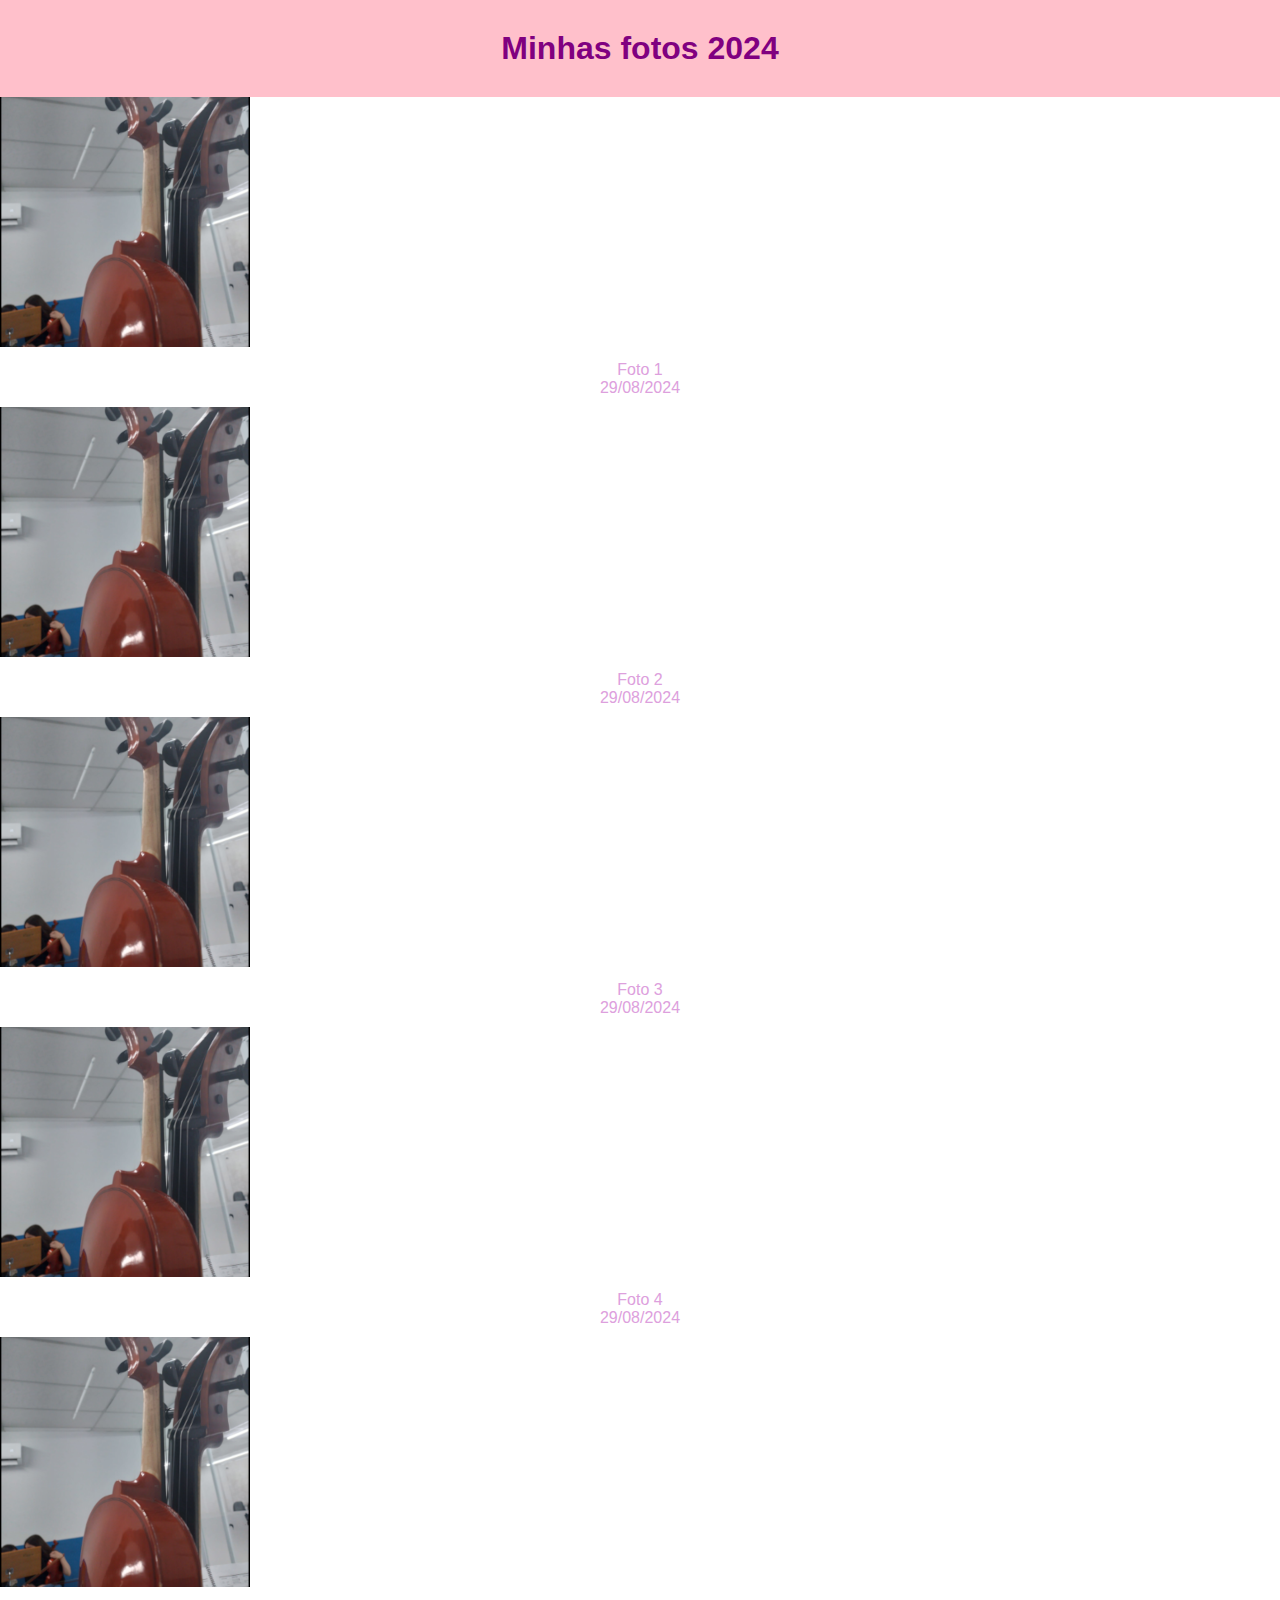
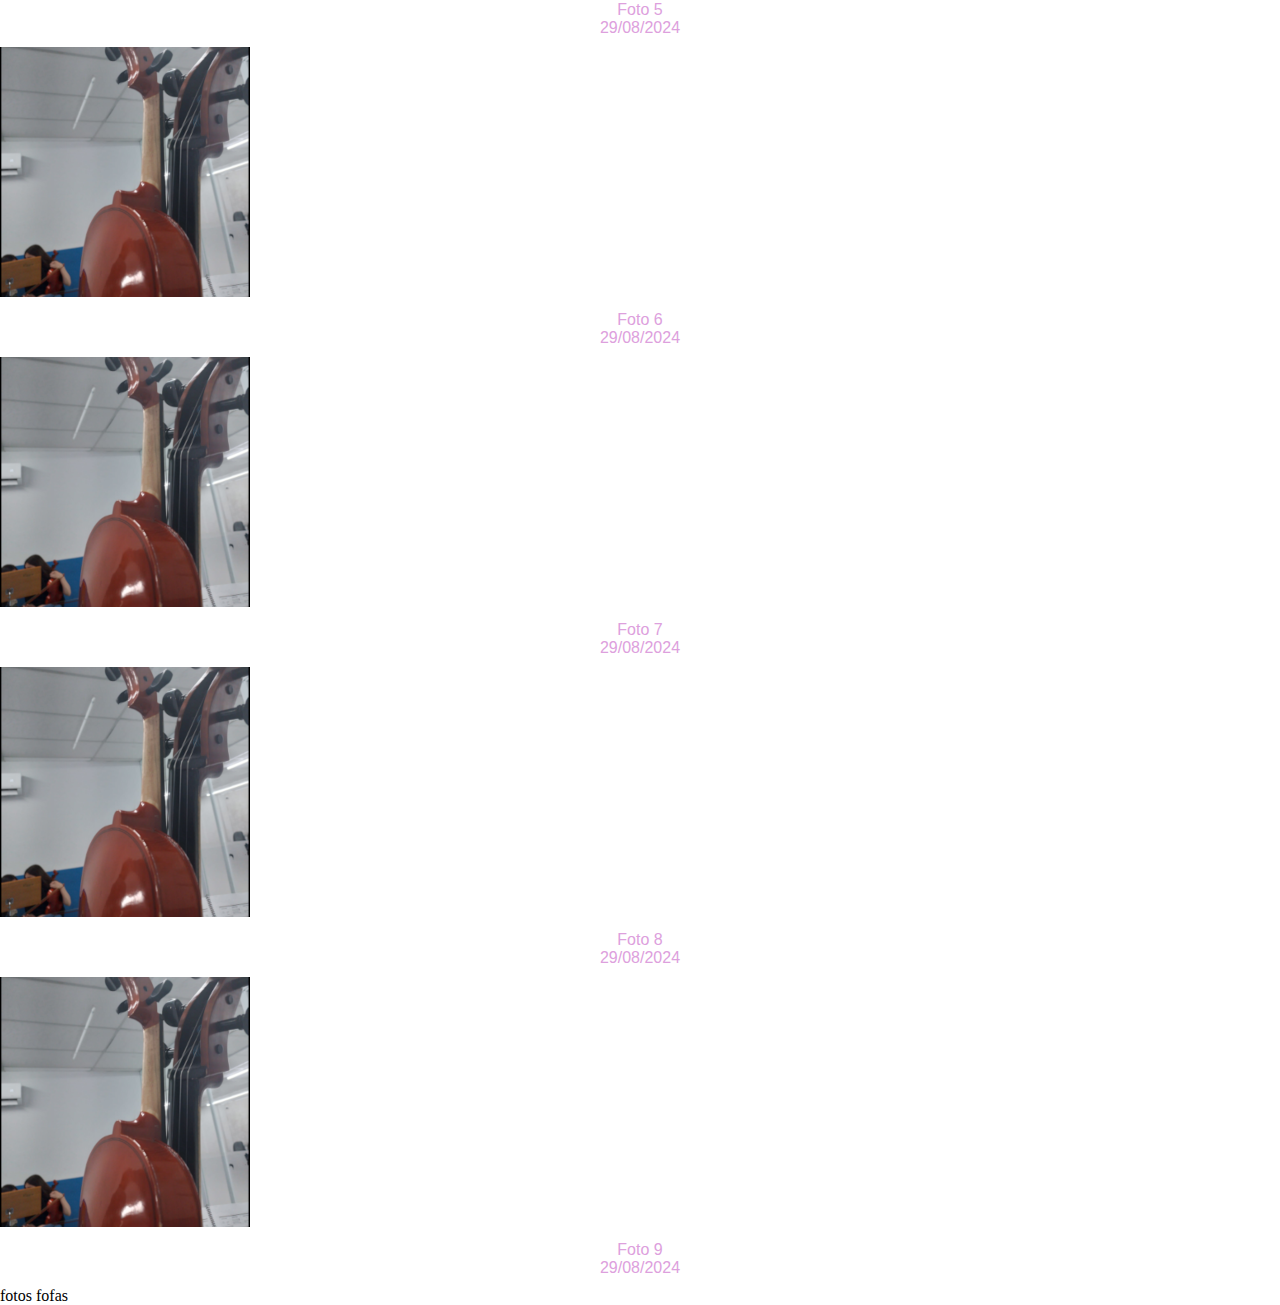
==== polaroid/index.html @ 6276bc93 "Atividade em andamento" ====
<!DOCTYPE html>
<html lang="pt-br">
<head>
    <meta charset="UTF-8">
    <meta name="viewport" content="width=device-width, initial-scale=1.0">
    <link rel="stylesheet" href="style.css">
    <title>album de fotos - polaroid</title>
</head>
<body>
    <header>
        <h1>Minhas fotos 2024</h1>
    </header>
    <main id="album">
        <section class="coluna">
        <section class="produtos">
            <img src="imagem/violino.png" alt="violino">
            <p> Foto 1 <br>29/08/2024 </p>
        </section>
        <section class="produtos">
            <img src="imagem/violino.png" alt="violino">
            <p> Foto 2 <br>29/08/2024 </p>
        </section>
        <section class="produtos">
            <img src="imagem/violino.png" alt="violino">
            <p> Foto 3 <br>29/08/2024 </p>
        </section>

        <!-- segunda coluna -->
        <section class="coluna">
            <section class="produtos">
                <img src="imagem/violino.png" alt="violino">
                <p> Foto 4 <br>29/08/2024 </p>
            </section>
            <section class="produtos">
                <img src="imagem/violino.png" alt="violino">
                <p> Foto 5 <br>29/08/2024 </p>
            </section>
            <section class="produtos">
                <img src="imagem/violino.png" alt="violino">
                <p> Foto 6 <br>29/08/2024 </p>
            </section>
     </section>
 <!-- terceira coluna -->
 <section class="coluna">
    <section class="produtos">
        <img src="imagem/violino.png" alt="violino">
        <p> Foto 7 <br>29/08/2024 </p>
    </section>
    <section class="produtos">
        <img src="imagem/violino.png" alt="violino">
        <p> Foto 8 <br>29/08/2024 </p>
    </section>
    <section class="produtos">
        <img src="imagem/violino.png" alt="violino">
        <p> Foto 9 <br>29/08/2024 </p>
    </section>
</section>
    </main>
    <footer>
        <p>fotos fofas</p>
    </footer>
</body>
</html>
---- polaroid/style.css ----
/* zerando configuraçoes */
*{
    margin: 0;
    padding: 0;
    box-sizing: border-box;
}

/* estiliazando a pagina */
.produtos p{
    margin: 0;
    text-align: center;
    padding: 10px;
    color: plum;
    font-family: Verdana, Geneva, Tahoma, sans-serif;

}
header{
    font-family: Verdana, Geneva, Tahoma, sans-serif;
    text-align: center;
    color :purple;
    padding: 30px;
    background-color: pink;
}
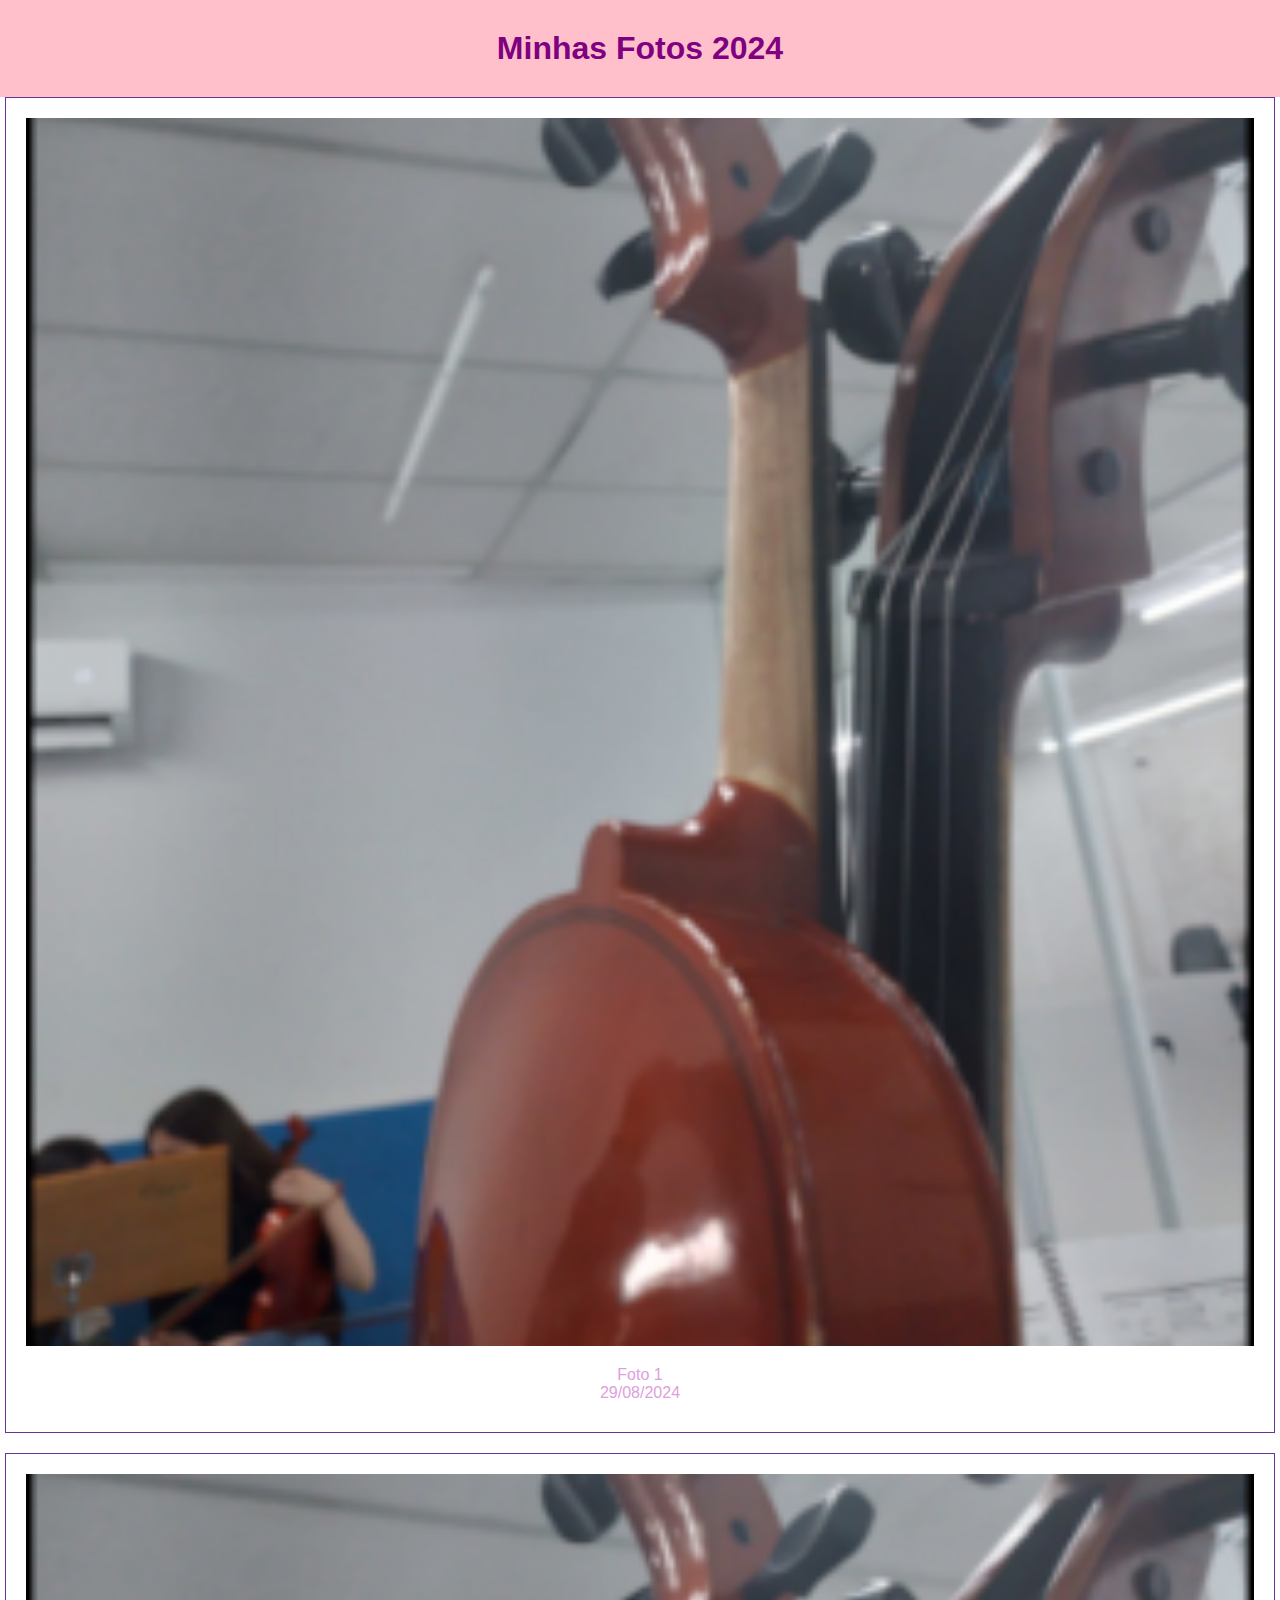
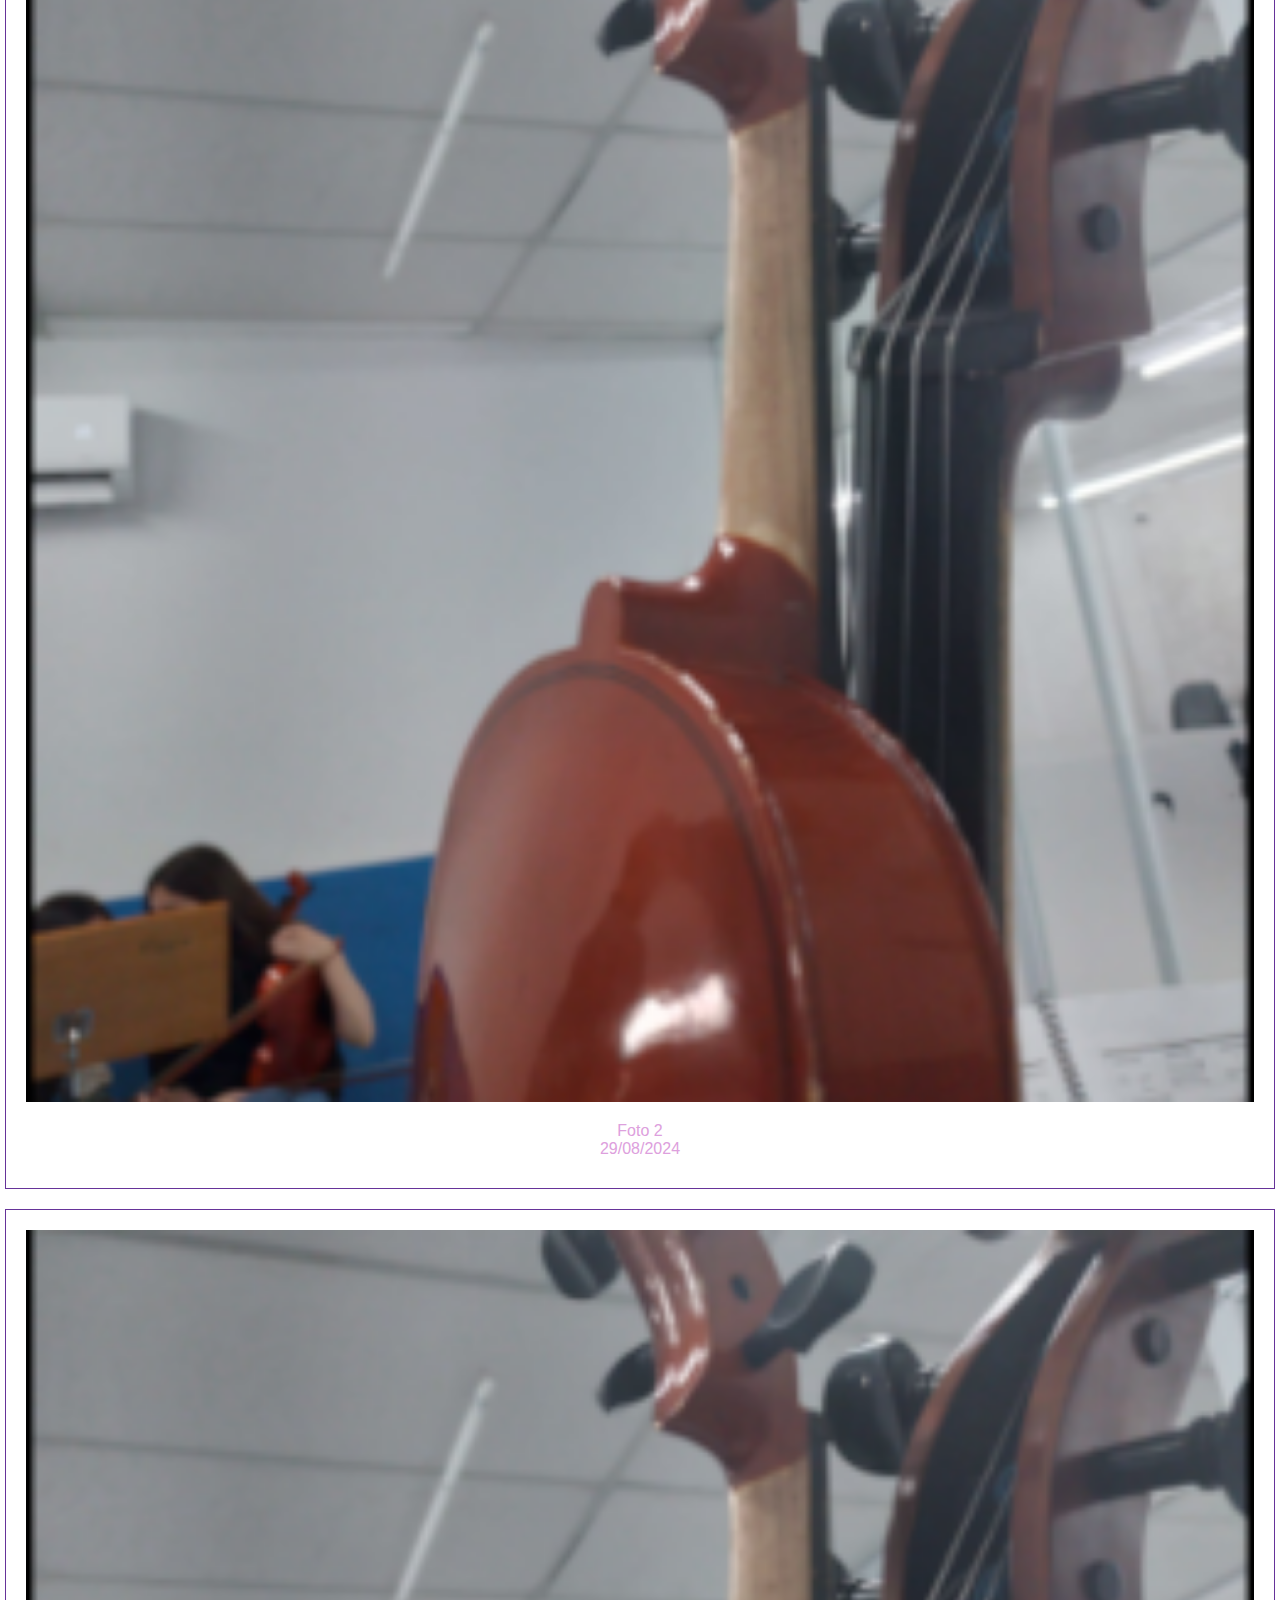
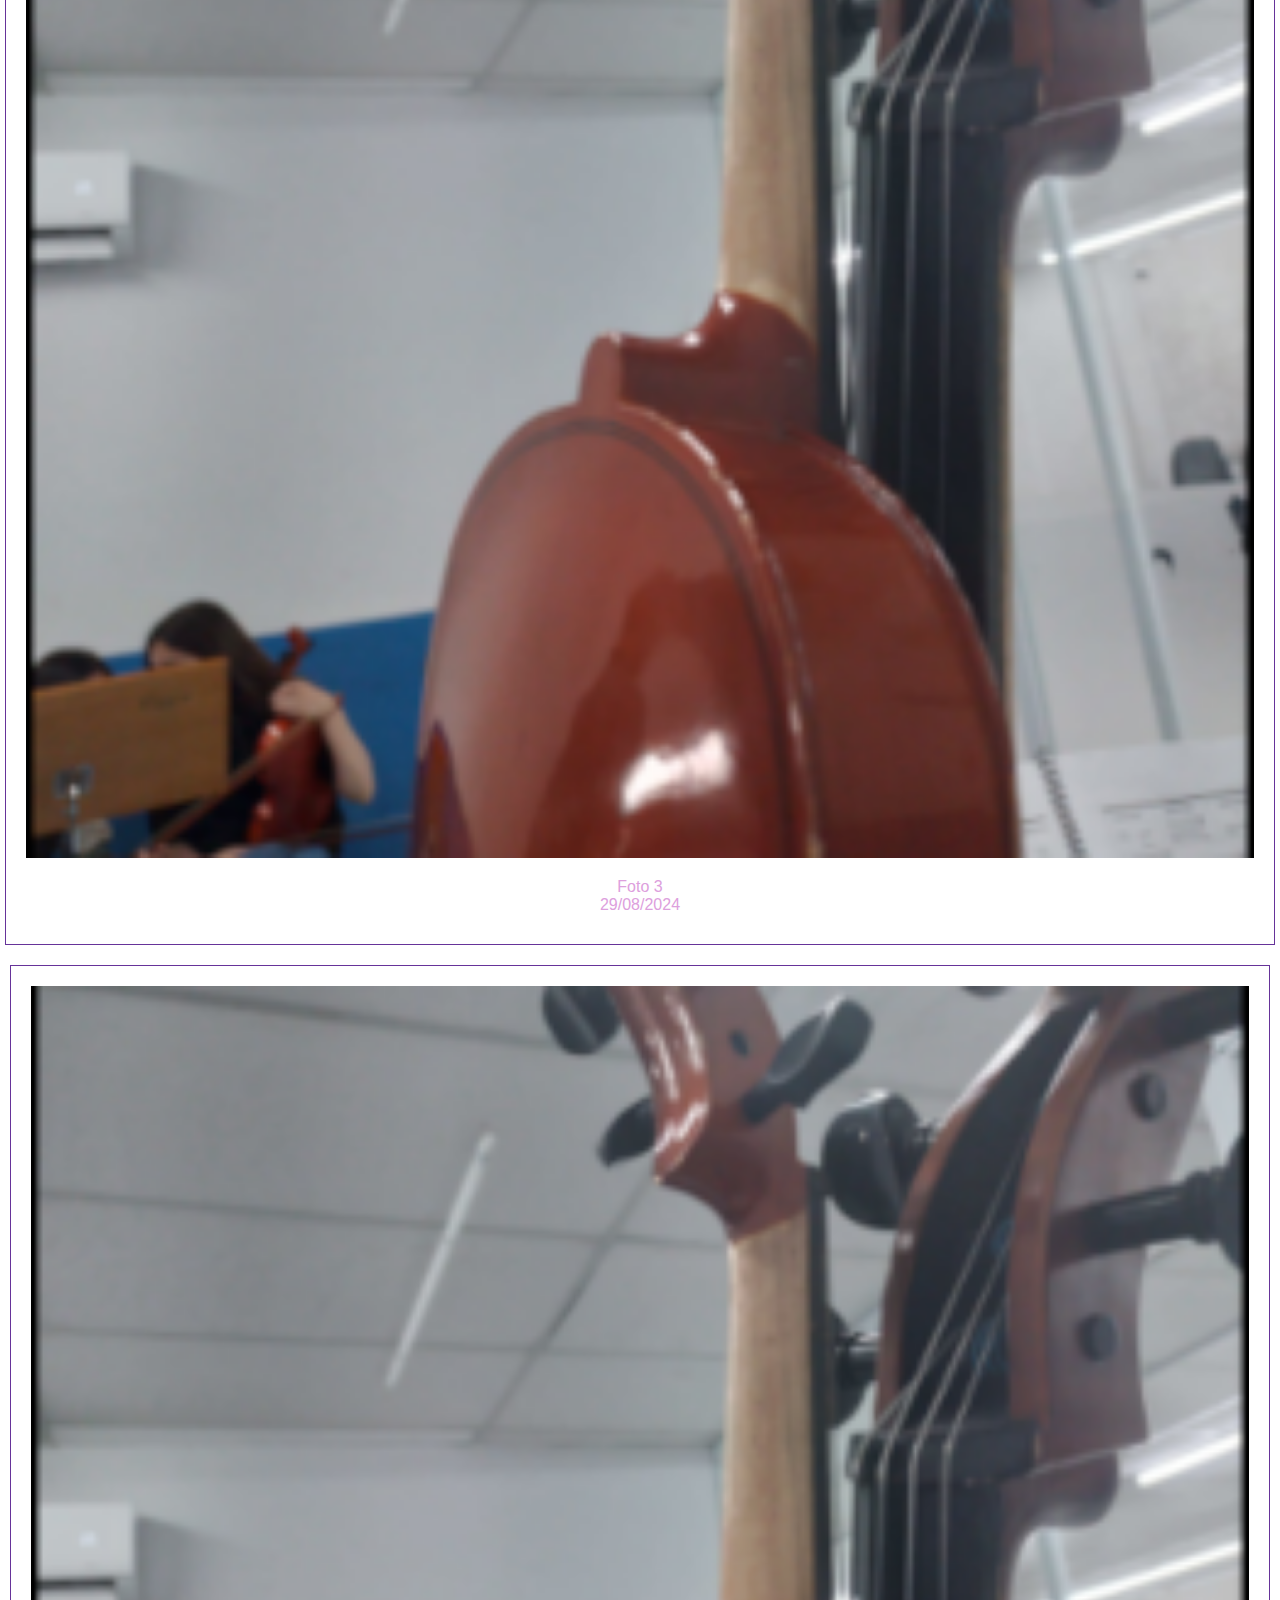
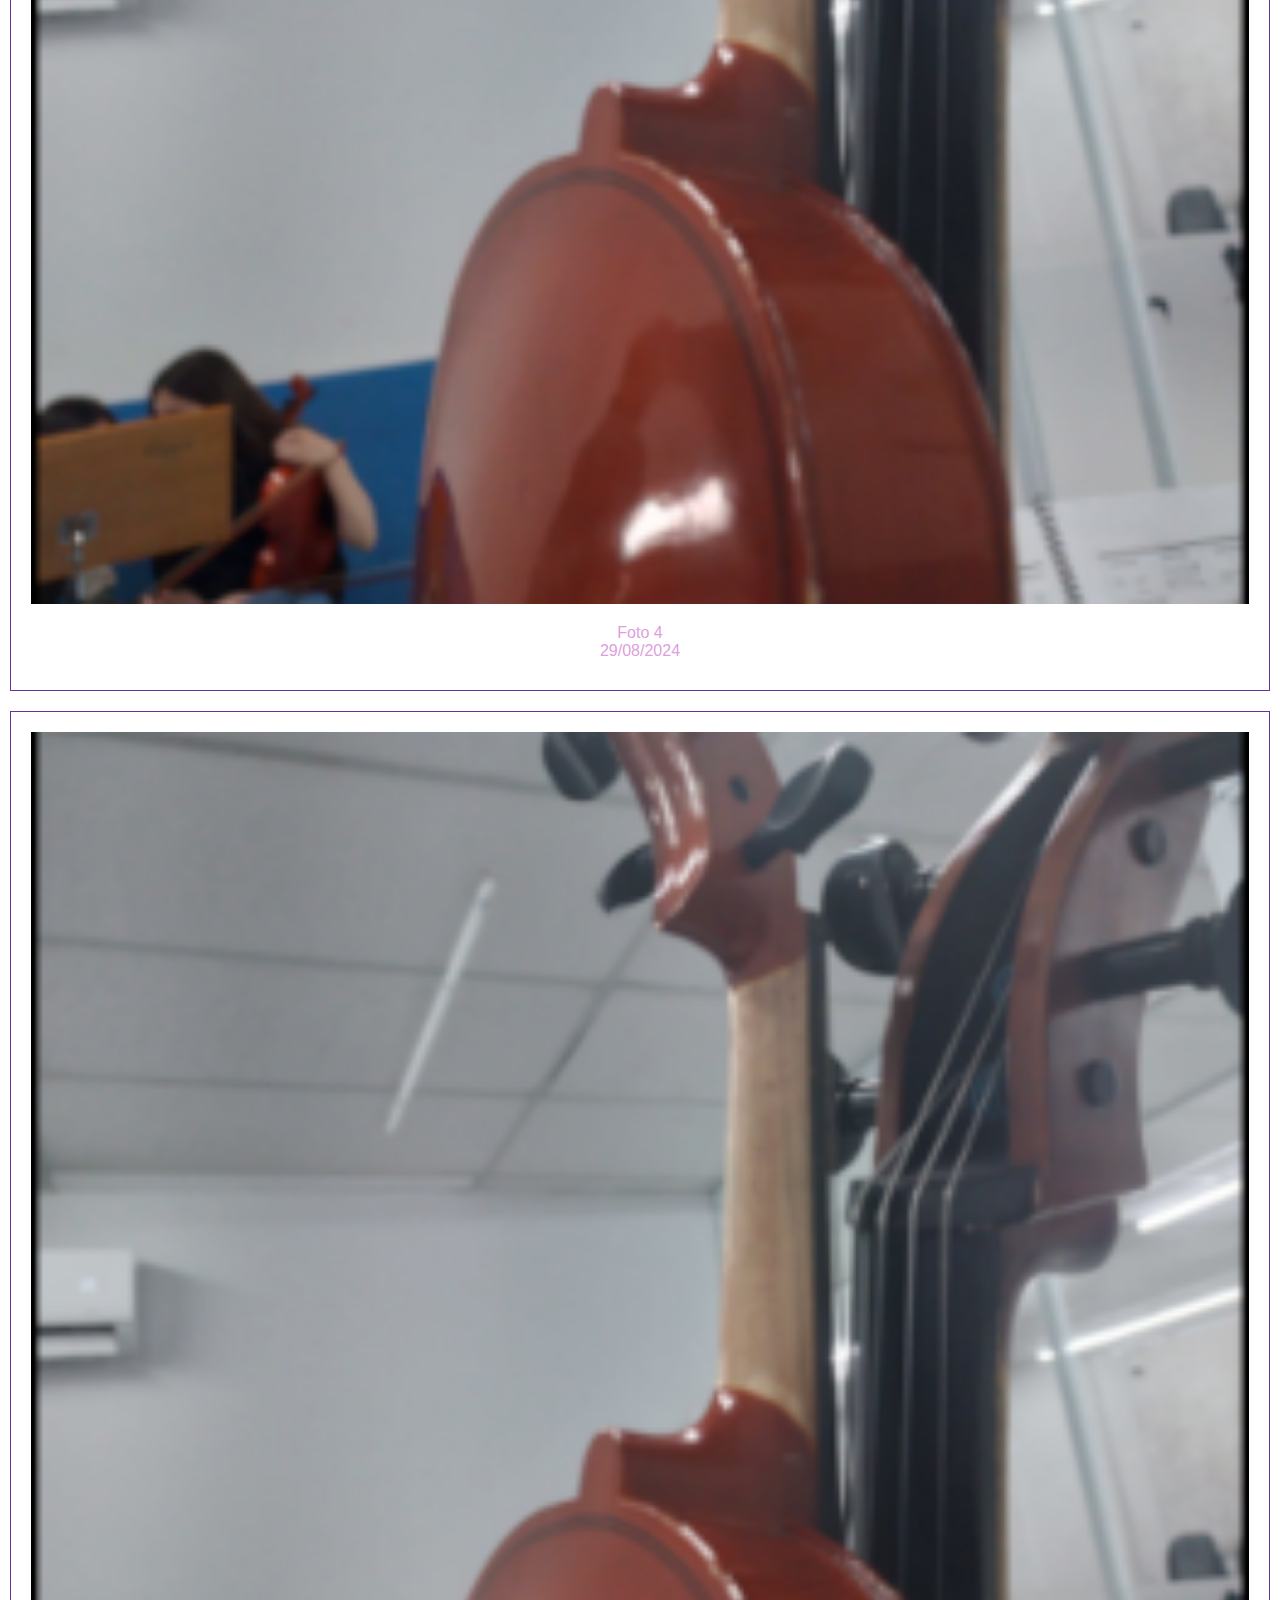
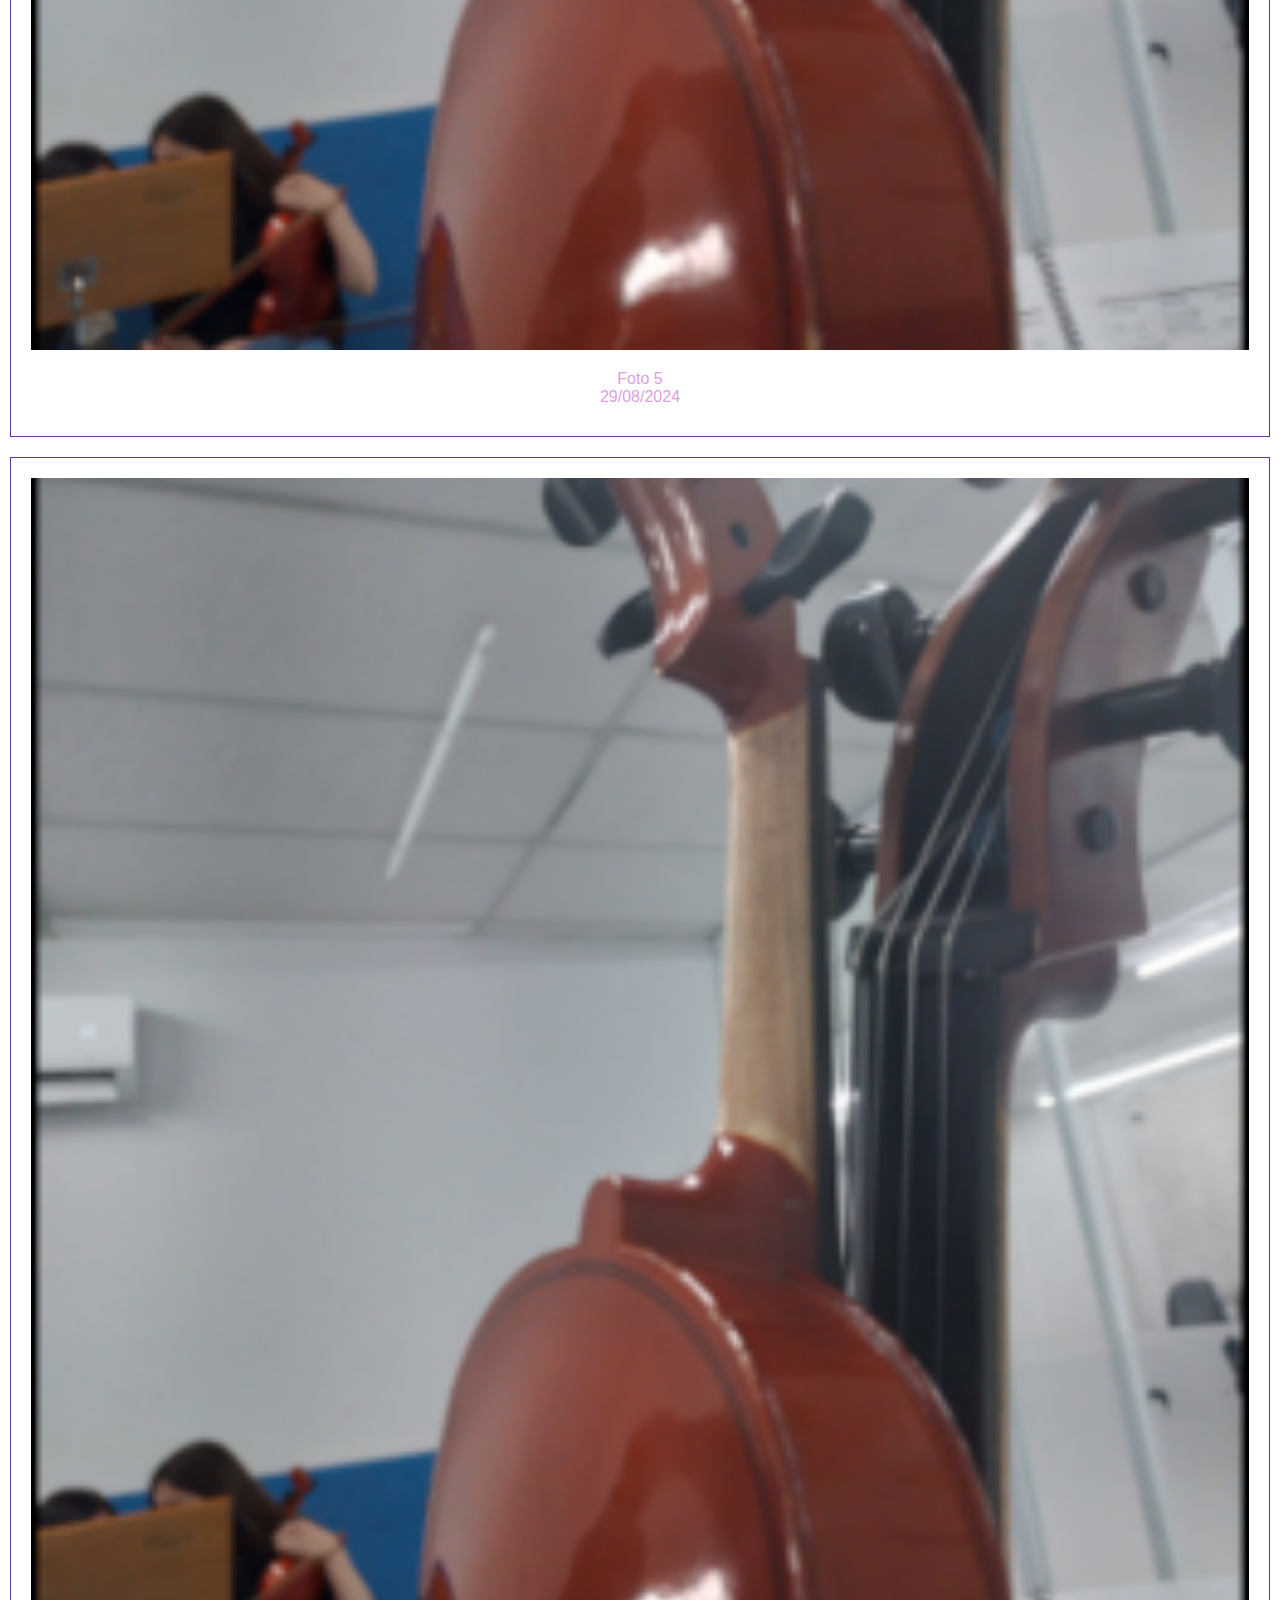
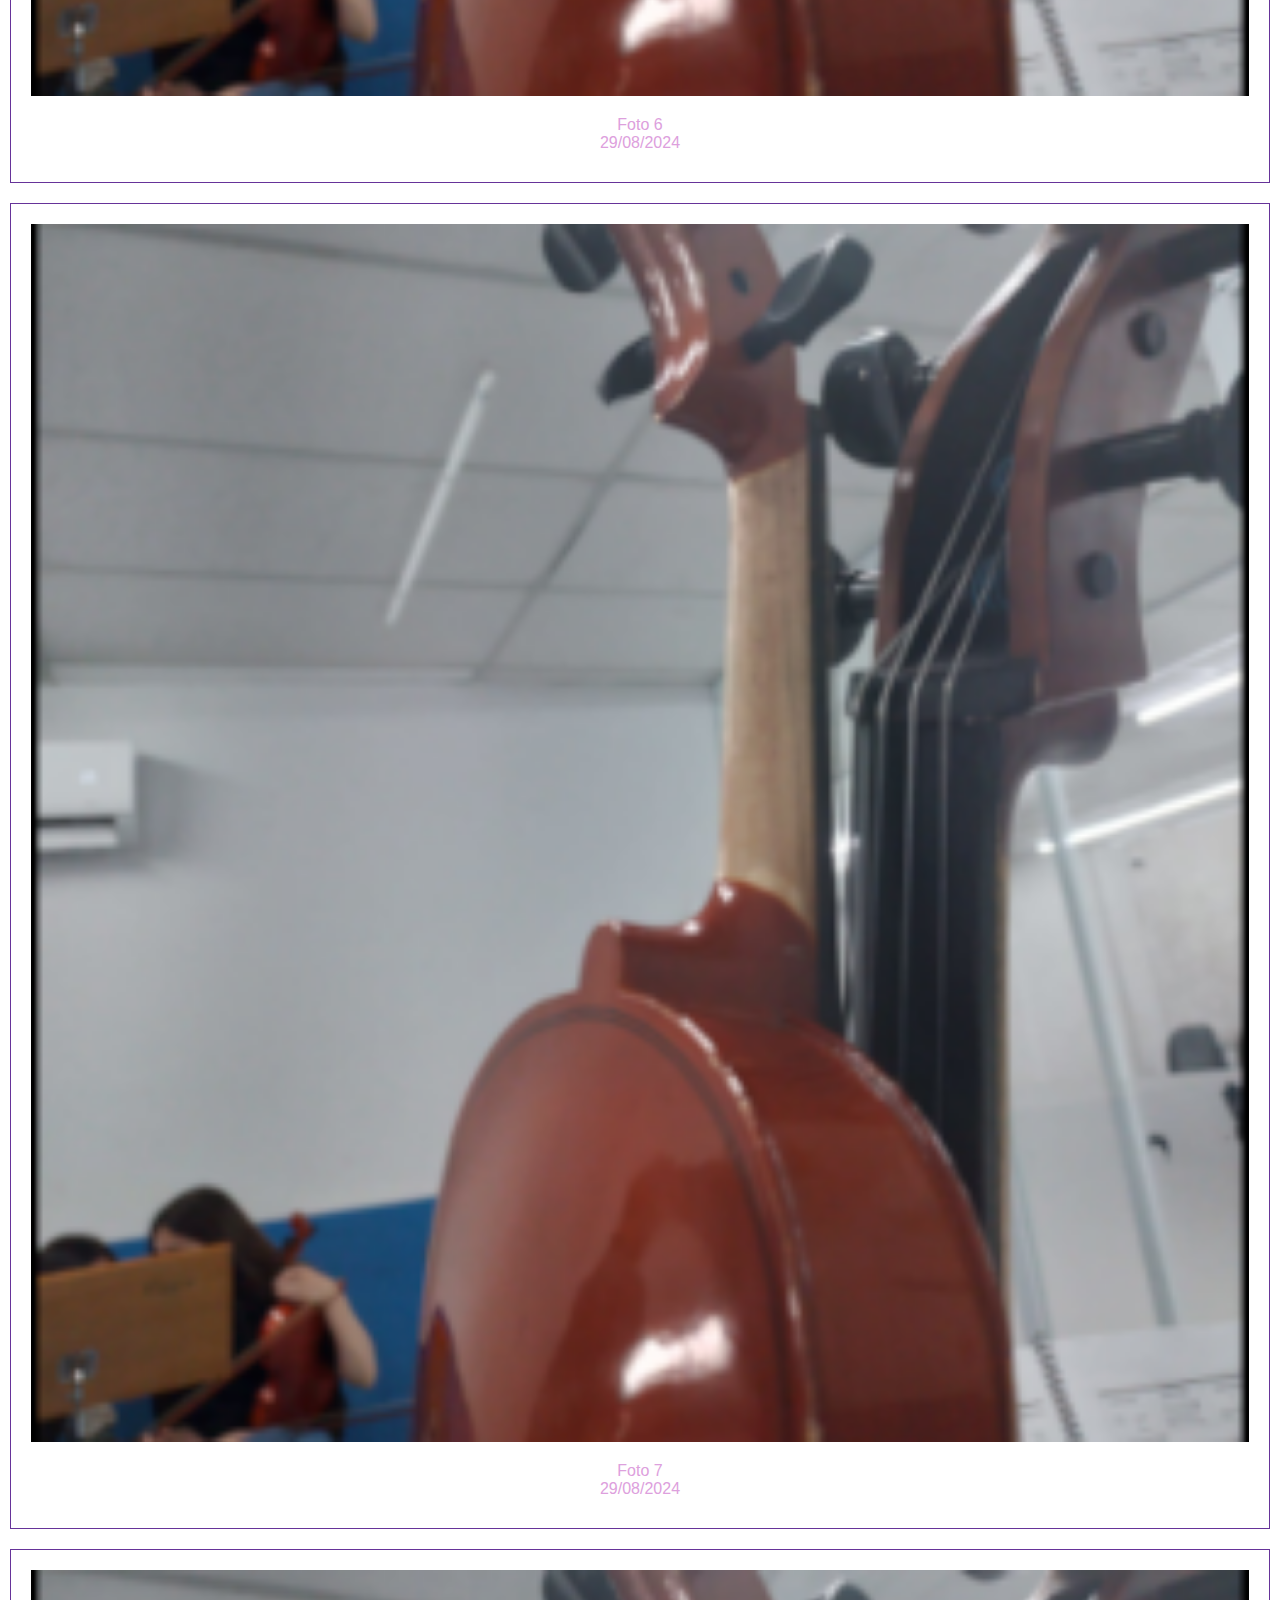
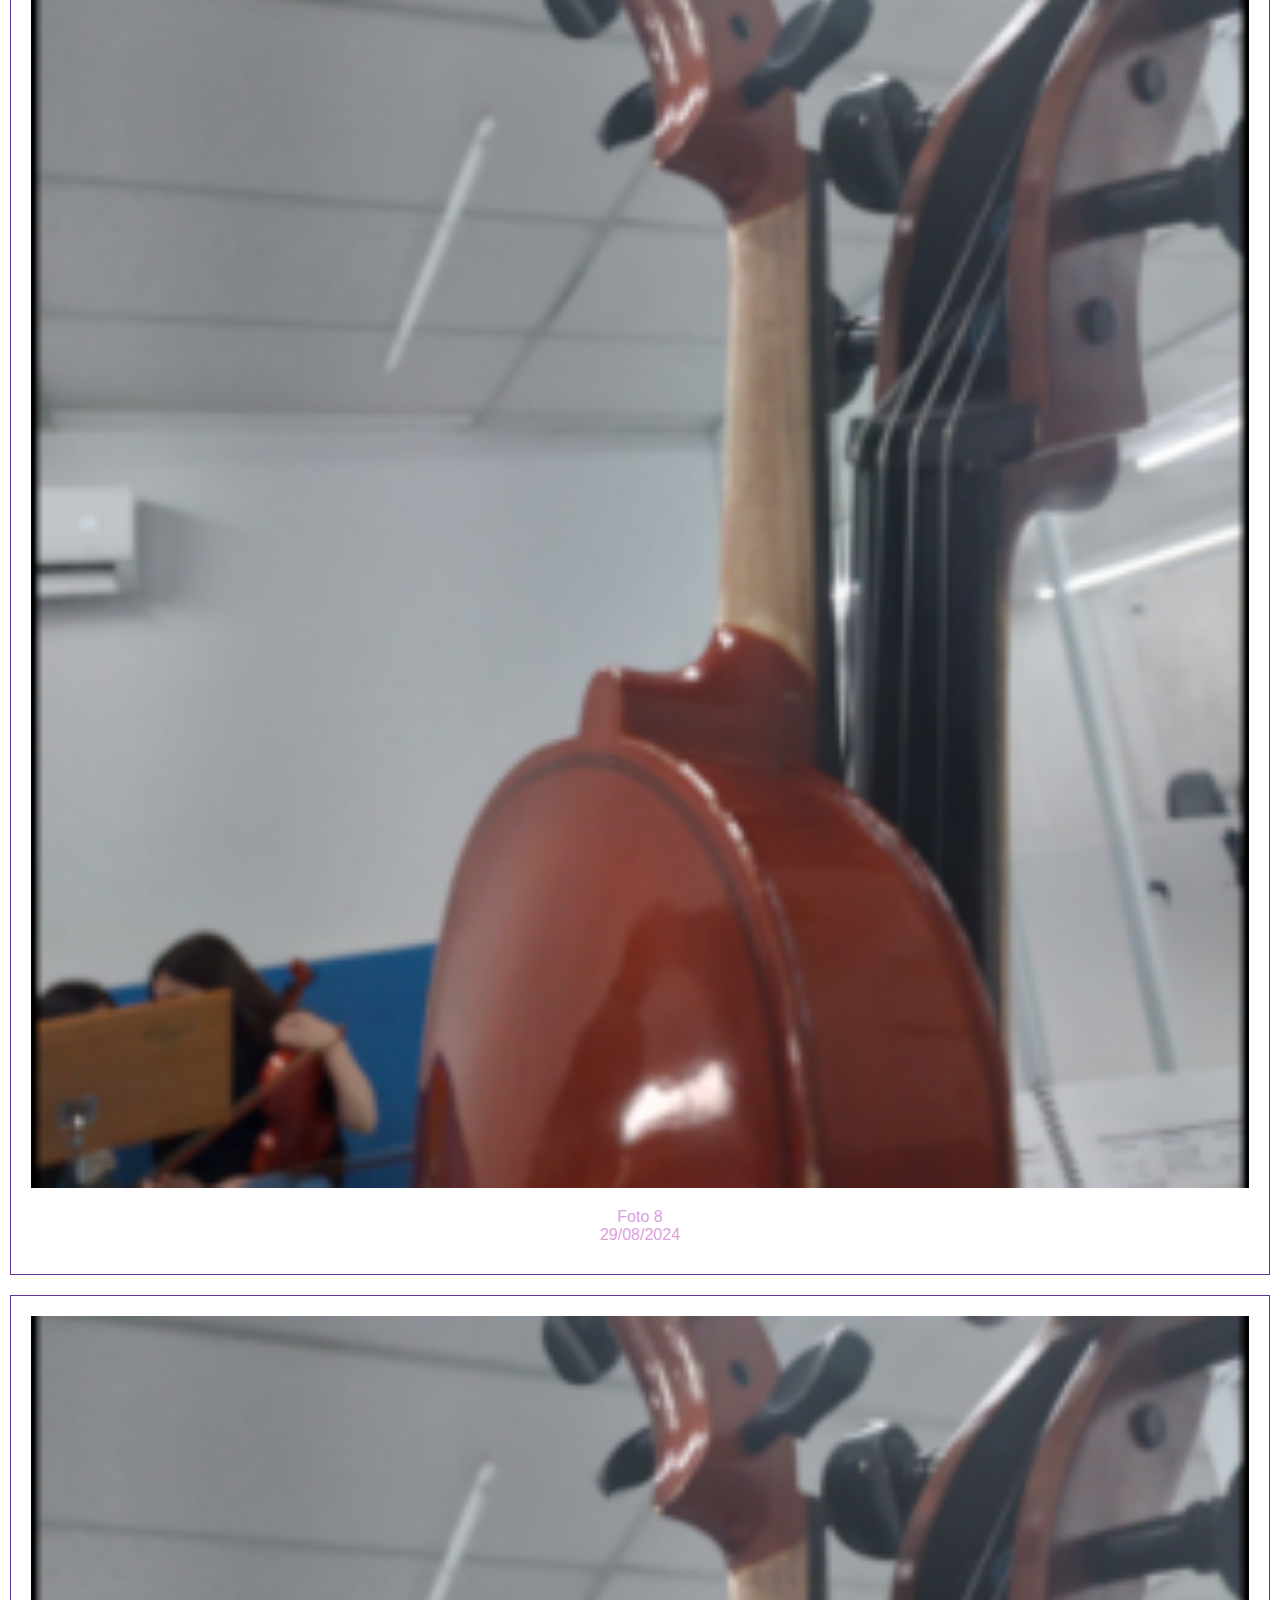
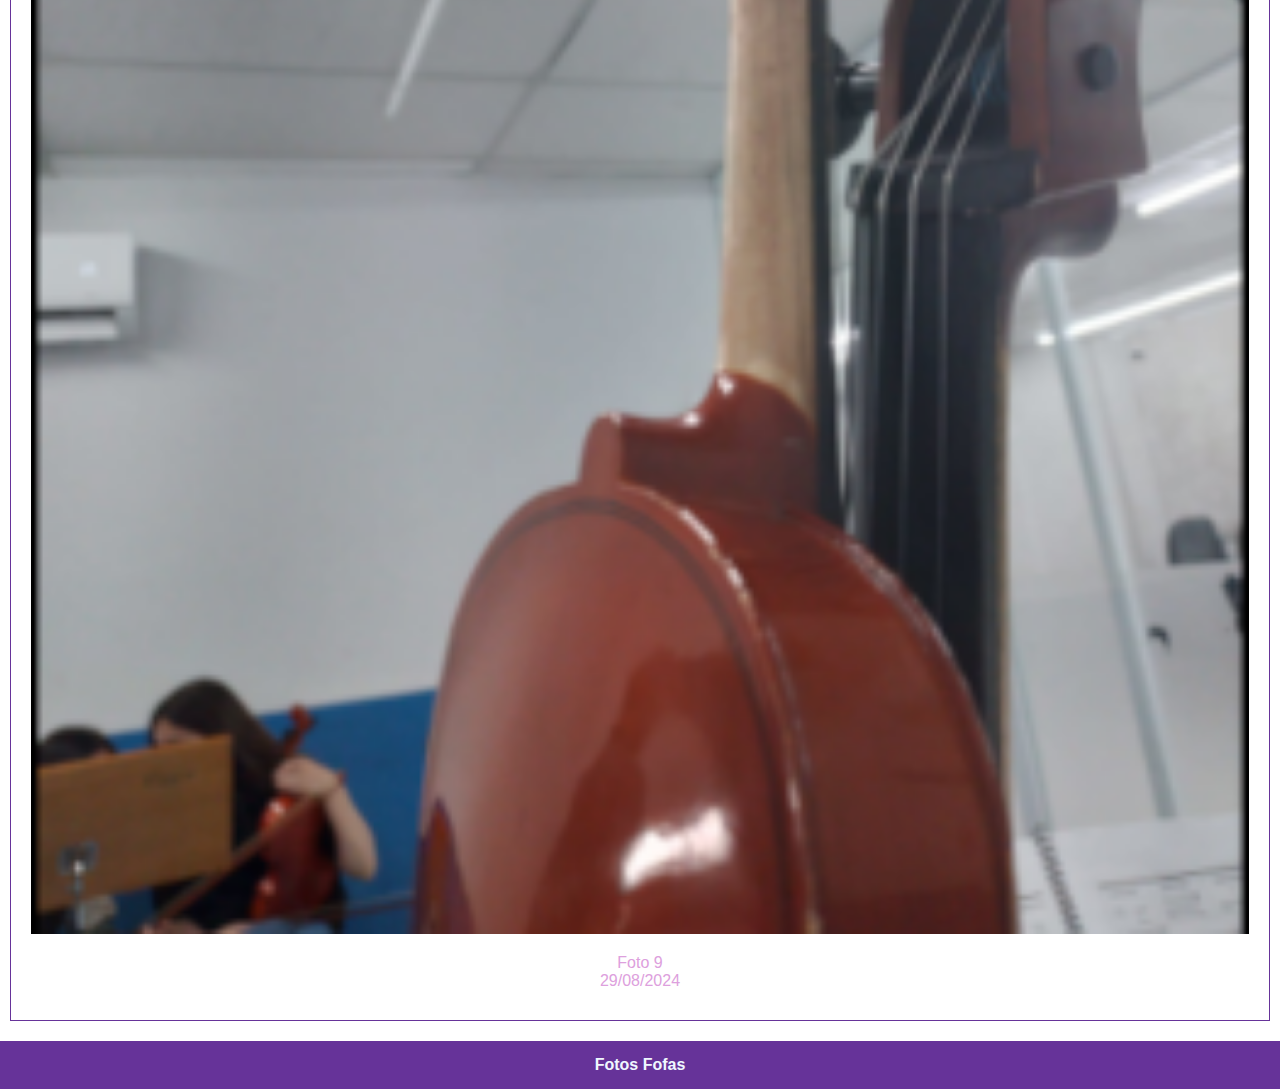
==== commit 1075a14c: "atividade flexbox e jogo" ====
--- a/polaroid/index.html
+++ b/polaroid/index.html
@@ -8,7 +8,7 @@
 </head>
 <body>
     <header>
-        <h1>Minhas fotos 2024</h1>
+        <h1>Minhas Fotos 2024</h1>
     </header>
     <main id="album">
         <section class="coluna">
@@ -57,7 +57,7 @@
 </section>
     </main>
     <footer>
-        <p>fotos fofas</p>
+        <p>Fotos Fofas</p>
     </footer>
 </body>
 </html>--- a/polaroid/style.css
+++ b/polaroid/style.css
@@ -20,4 +20,37 @@
     color :purple;
     padding: 30px;
     background-color: pink;
+}
+footer{
+    font-family: Verdana, Geneva, Tahoma, sans-serif;
+    font-weight: bolder;
+    background-color:rebeccapurple;
+    color: aliceblue;
+    padding: 15px;
+    text-align: center;
+}
+.produtos{
+    background-color: white;
+    border: 1px solid rebeccapurple;
+    padding: 20px;
+    margin-bottom: 20px;
+    display: flex;
+    flex-direction: column;
+}
+.produtos img{
+    width: 100%;
+    height: auto;
+    padding-bottom: 10px;
+}
+
+main#album{
+    display: flex;
+   flex-flow: row wrap;
+   justify-content: space-around;
+
+}
+
+section.coluna{
+    flex: 1 1 100%;
+    padding: 0px 5px;
 }